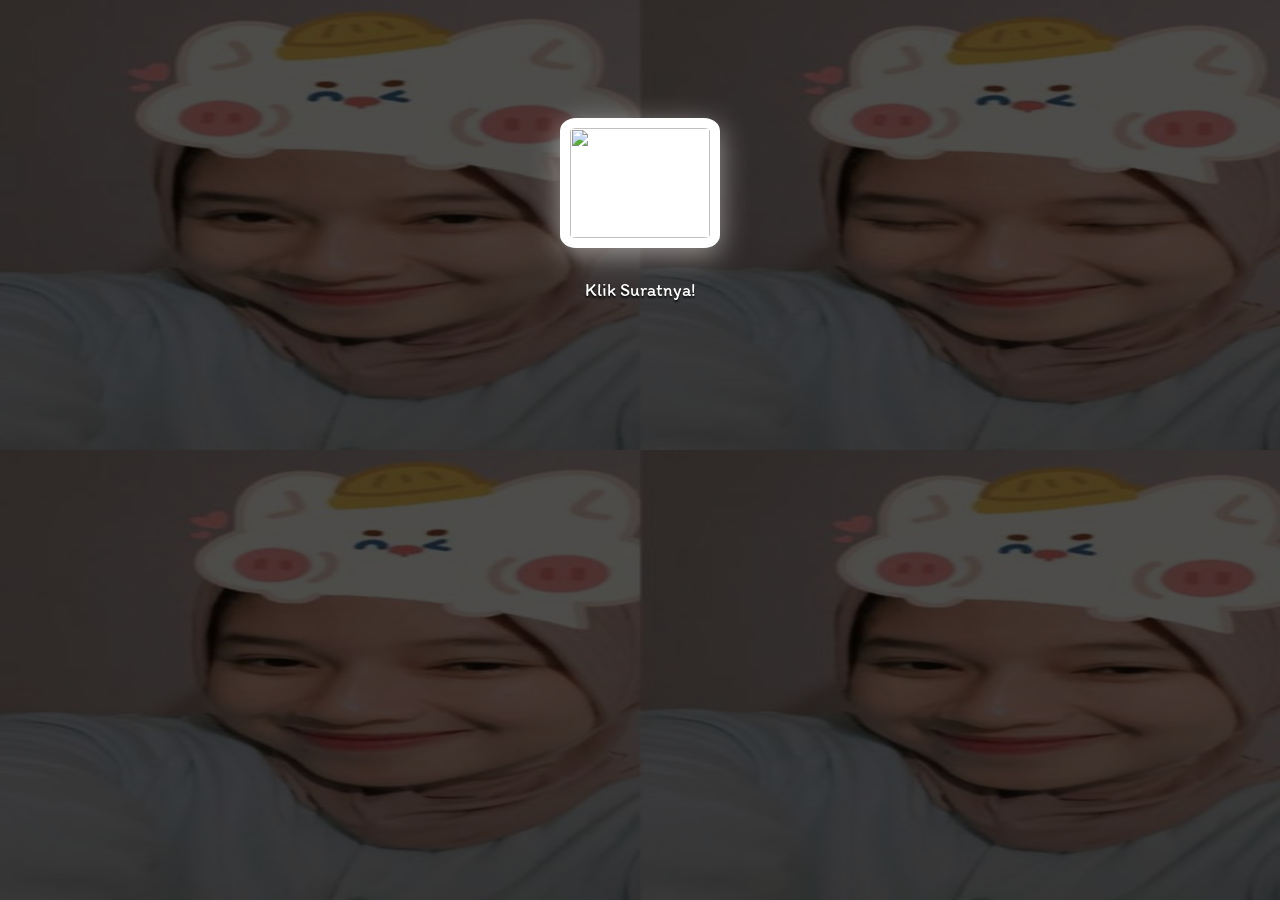
==== index.html @ 422a8e84 "Rename bukabentar.html to index.html Main Menu" ====
<html>
<meta charset='UTF-8' />
<meta content='width=device-width, initial-scale=1, user-scalable=1, minimum-scale=1, maximum-scale=5'
  name='viewport' />
<meta content='IE=edge' http-equiv='X-UA-Compatible' />

<head>
  <title>Buat Isza</title>
  <meta name="description" content="Tapi Kita Akan Putus dalam Waktu">
  <meta name="keywords" content="Kamu Mau Gak Jadi Pacar Aku Tapi Kita Akan Putus dalam Waktu">
  <link rel="icon" type="image/x-icon" href="https://www.palingit.com/favicon.ico">

  <link href="contohbukabentar.css" rel="stylesheet" type="text/css" />
  <script src="contohbukabentar.js"></script>
  <link rel="preconnect" href="https://fonts.googleapis.com">
  <link rel="preconnect" href="https://fonts.gstatic.com" crossorigin>
  <link href="https://fonts.googleapis.com/css2?family=Josefin+Sans:wght@400;700&display=swap" rel="stylesheet">
  <script src="https://unpkg.com/typeit@8.7.0/dist/index.umd.js"></script>
  <script src="https://cdn.jsdelivr.net/npm/sweetalert2@11.0.19/dist/sweetalert2.all.min.js"></script>
</head>
<style>
  :root {
    --warna-bg: rgba(0, 0, 0, .5);
    --warna-teks: #fff;
    --warna-bingkai: #fff;
    --bingkai: 8px;
    --bingkai-kiri: 2px solid var(--warna-bingkai);
    --bingkai-kanan: 2px solid var(--warna-bingkai);
    --gaya-font: 'Josefin Sans', sans-serif;
  }
</style>

<body>

  <!-- Ganti Audio di sini --><audio controls src="https://youtu.be/hQ-wYw4hP84?si=PiWcE5IcCT1ZVevm"
    id="linkmp3"></audio>

  <div id="bodyblur">
    <!-- Wallpaper --><img src="wallpaper.jpg" id="wallpaper" />
  </div>

  <div id='Content'>

    <div id="suratin" onClick="memulai();audio.play();">
      <!-- Tombol Surat --><img src="https://rayyscoding.github.io/envelope.png" />
    </div>
    <p id="ket">Klik Suratnya!</p>

    <div>
      <blockquote id='bq'>
        <div>
          <!-- Stiker untuk Konten -->
          <img src="https://feeldreams.github.io/pandapanah.gif" id="fotoakhir" />
          <img src="https://feeldreams.github.io/peach1.gif" id="fotoakhir2" />
          <img src="https://feeldreams.github.io/weee.gif" id="fotoakhir3" />
          <img src="https://htmlku.com/0/panda/ketawa2.gif" id="fotoakhir4" />
          <img src="https://htmlku.com/0/panda/muah.gif" id="fotoakhir5" />
        </div>

        <!-- Konten Pertanyaan -->
        <p id="kalimat">Kamu Mau Gak<br>Selamanya Jadi Pacarku? 🤭❤️<br><span id="pesanTolak"
            style="opacity:0;font-size: 15px;font-weight: 400;transform:scale(0);transition: all .6s ease;position: absolute;display: flex;justify-content: center;">Harus
            mau dong! 😝</span></p>
        <p id="kalimatb"></p>
        <p id="kalimatc"></p>

        <!-- Konten Jawaban -->
        <p id="kalimat2">Yeaayy! 😆</p>
        <p id="kalimatb2">Mulai sekarang, Kita<br>Bakalan Selamanya 🤭❤️</p>
        <p id="kalimat2b">Eiittss.. 🏃</p>
        <p id="kalimatc2">Tapi aku punya <b>HADIAH BUAT KAMU</b><br>dalam waktu: <b id="ctimer"
            style="font-size:24px">5</b> 🫠</p>

        <!-- Konten Jawaban 2 -->
        <p id="kalimat3">hai pacarku isza😜</p>
        <p id="kalimatb3">Aku sayang banget ma kmu<br>Bersyukur banget aku punya pacar kayak kmu <br>Walaupun kamu agak
          nyebelin bikin aku marah terus<br>Tapi, Aku sayang banget ma kmu 🤣❤️</p>
        <p id="kalimatc3"><b>i love uuuu 😍💗🤍</b></p>
      </blockquote>
    </div>

    <!-- Tombol Multifungsi -->
    <div id="Tombol">
      <a id="By" onClick="multifungsi()">
        <b id="tmbl">Mau</b>
      </a>

      <a id="Bn" onClick="ditolak()">Gamau</a><a id="Bn2" onClick="ditolak2()"></a>
    </div>

  </div>

  <!-- Jangan Edit Bagian Ini -->
  <script>
    ftom = 0;
    jikapr = 1;
    ftganti = 0;
    flag = 1;
    flagg = 1;
    fungsi = 0;
    Bn2.innerHTML = Bn.innerHTML;
    kalimat2b.style = "display:none";

    function showDiv() {
      pesanwhatsapp = "Aku mau kok jadi pacarmu ><";
      Bn2.style.display = "none";
      Content.style = "opacity:1;margin-top:10vh;";
      ket.style = "margin-top:30px";
    }

    function memulai() {
      suratin.style = "transition:all .7s ease;transform:scale(10);opacity:0";
      ket.style = "display:none";
      setTimeout(mulaikonten, 500)
    }

    function mulaikonten() {
      otomatis();
      suratin.style = "display:none";
      Content.style = "opacity:1;margin-top:10vh";
      bodyblur.style = "opacity:.6;";
      wallpaper.style = "transform: scale(1.5);opacity:1;";
      fotoakhir.style = "display:inline-flex;";
      setTimeout(ftmuncul, 200);
      bq.style =
        "position:relative;opacity:1;visibility:visible;transform: scale(1);border-radius:var(--bingkai);margin-top:0";
      fungsi = 1;
      setTimeout(tombol, 500);
    }

    function tunjukkan() {}

    function hilangkan() {}

    function ftmuncul() {
      if (ftganti == 0) {
        fotoakhir.style = "display:inline-flex;opacity:1;transform:scale(1)";
      }
      if (ftganti == 1) {
        fotoakhir.src = fotoakhir2.src;
        fotoakhir.style = "display:inline-flex;opacity:1;transition:all .7s ease;transform:scale(1);";
      }
      if (ftganti == 2) {
        fotoakhir.src = fotoakhir3.src;
        fotoakhir.style = "display:inline-flex;opacity:1;transition:all .7s ease;transform:scale(1);";
      }
      if (ftganti == 3) {
        fotoakhir.src = fotoakhir4.src;
        fotoakhir.style = "display:inline-flex;opacity:1;transition:all .7s ease;transform:scale(1);";
      }
      if (ftganti == 4) {
        fotoakhir.src = fotoakhir5.src;
        fotoakhir.style = "display:inline-flex;opacity:1;transition:all .7s ease;transform:scale(1);";
      }
    }

    function fthilang() {
      fotoakhir.style = "display:inline-flex;opacity:1;transition:all .7s ease;transform:scale(.1)";
    }

    function jjfoto() {
      fotoakhir.style.animation = "rto .8s infinite alternate";
    }

    function tombol() {
      Tombol.style = "opacity:1;transform: scale(1);";
      Bn.style = "margin:12px 0 12px 12px";
      ftom = 1;
    }

    function multifungsi() {
      if (ftom == 1) {
        diterima();
      }
      if (ftom == 5) {
        menuju();
      }
    }
    async function menuju() {
      // Ganti '1234567890' dengan nomor WhatsApp Anda
      const nomorWhatsApp = '+62 877-7665-8958';
      const pesanwhatsapp = encodeURIComponent('I love you too');

      await Swal.fire('OK!', 'Kirim pesan ke WhatsApp saya, ya!', 'success');
      window.location = `https://api.whatsapp.com/send?phone=${nomorWhatsApp}&text=${pesanwhatsapp}`;
      Tombol.style = "margin-top:15px;opacity:1;transform: scale(1);";
    }

    setTimeout(showDiv, 100);

    const swalst = Swal.mixin({
      timer: 2777,
      allowOutsideClick: false,
      showConfirmButton: false,
      timerProgressBar: true,
      imageHeight: 100,
    });
    audio = new Audio('' + linkmp3.innerHTML);
    const swals = Swal.mixin({
      allowOutsideClick: false,
      cancelButtonColor: '#FF0040',
      imageWidth: 100,
      imageHeight: 100,
    });
    const style = document.createElement('style');
    var today = new Date();
    var dd = String(today.getDate()).padStart(2, '0');
    var mm = String(today.getMonth() + 1).padStart(2, '0');
    var yyyy = today.getFullYear();
    const monthNames = ["Januari", "Februari", "Maret", "April", "Mei", "Juni", "Juli", "Agustus", "September",
      "Oktober", "November", "Desember"
    ];
    today = dd + ' ' + monthNames[today.getMonth()] + ' ' + yyyy;
    const body = document.querySelector("body");
  </script>
  <!--
<script src="https://test.feeldream.repl.co/tambahan.js"></script>-->
  <!-- Sampai Sini -->
</body>

</html>
---- contohbukabentar.css ----
@import url('https://fonts.googleapis.com/css2?family=Inter&family=Itim&display=swap');

@keyframes fanim {
  0% {
    background-position: 0% 0%;
  }

  25% {
    background-position: 100% 100%;
  }

  50% {
    background-position: 0% 100%;
  }

  75% {
    background-position: 50% 50%;
  }

  100% {
    background-position: 0% 0%;
  }
}

body {
  background-color: #000000;
  font-family: "Itim", cursive;
  padding: 20px 25px;
  -webkit-user-select: none;
  -ms-user-select: none;
  user-select: none;
}

a {
  text-decoration: none;
}

body::before {
  content: "\00A9  Rayys | PalingIT";
  color: white;
  opacity: 0;
  font-size: 10px;
  position: fixed;
  bottom: 25px;
  right: 25px;
  z-index: 2
}

#bodyblur {
  opacity: .3;
  animation: jjwp 7s infinite alternate;
  position: fixed;
  top: 0;
  left: 0;
  right: 0;
  bottom: 0;
  background: rgba(0, 0, 0, .3);
  z-index: -1;
  transition: all 1s ease;
}

#wallpaper {
  width: 100%;
  height: 100%;
  transition: all 2s ease;
}

#beneranblur {
  position: fixed;
  top: 0;
  left: 0;
  right: 0;
  bottom: 0;
  background: rgba(0, 0, 0, .3);
  -webkit-backdrop-filter: blur(3px);
  backdrop-filter: blur(3px);
  transition: all 3s ease;
}

@keyframes jj {
  0% {
    transform: scale(1);
  }

  50% {
    transform: scale(.95);
  }

  100% {
    transform: scale(1);
  }
}

@keyframes jjwp {
  0% {
    transform: scale(1);
  }

  50% {
    transform: scale(1.1);
  }

  100% {
    transform: scale(1);
  }
}

@keyframes rts {
  from {
    transform: scale(.1);
  }

  to {
    transform: scale(1);
  }
}

@keyframes rto {
  from {
    transform: scale(1);
  }

  to {
    transform: scale(1.1);
  }
}

@keyframes aniopa {
  0% {
    transform: scale(1);
  }

  50% {
    transform: scale(.75);
  }

  100% {
    transform: scale(1);
  }
}

@keyframes rtf {
  from {
    transform: rotate(0deg);
  }

  to {
    transform: rotate(360deg);
  }
}

@keyframes rt {
  from {
    transform: scale(.9);
    /* transform: rotate(-5deg); */
  }

  to {
    transform: scale(1);
    /* transform: rotate(5deg); */
  }
}

@keyframes kont {
  0% {
    left: -1px;
    top: -3px;
  }

  50% {
    left: 1px;
    top: 3px;
  }

  100% {
    left: -1px;
    top: -3px;
  }
}

blockquote {
  opacity: 0;
  visibility: hidden;
  transform: scale(.1);
  transition: all 1s ease;
  position: absolute;
  margin-top: 120px;
  margin-left: 0;
  margin-right: 0;
}

blockquote {
  width: 400px;
  background: var(--warna-bg);
  border: 1px solid var(--warna-bingkai);
  box-shadow: rgba(255, 255, 255, 0.15) 0px 7px 29px 0px;
  border-radius: 20%;
  color: var(--warna-teks);
  text-shadow: 0px 2px 2px rgba(0, 0, 0, .8);
  text-align: center;
  line-height: 1.3em;
  padding: 0 25px 0 25px;
}

blockquote img {
  display: none;
  box-shadow: rgba(255, 255, 255, 0.2) 0px 7px 29px 0px;
  background: rgba(255, 255, 255, .8);
  border-radius: 50%;
  padding: 10px;
  width: 90px;
  height: 90px;
  margin: 20px 0 0 0;
}

#fotoakhir {
  opacity: .1;
  margin-bottom: 15px;
  transition: all 1.2s ease;
  transform: scale(.1);
}

p {
  font-size: 18px;
  font-weight: 400;
  line-height: 1.4em;
  /*text-shadow: 0px 2px 2px rgba(0, 0, 0, .8);*/
  transition: all .8s ease;
}

#kalimat {
  
  margin-left: 20px;
  margin-right: 20px;
  font-size: 19px;
  font-weight: 700;
  transform: scale(.1);
}

#kalimatb {
  font-weight: 400;
  font-size: 18px;
}

#kalimatc {
  font-size: 17px
}

#kalimatd {
  font-size: 22px;
  font-weight: 700;
}

#Tombol {
  position: relative;
  opacity: 0;
  margin: 0;
  display: flex;
  align-items: left;
  list-style: none;
  transform: scale(.1);
  transition: all 1s ease;
}

#Tombol a {
  text-align: center;
  width: 80px;
  cursor: pointer;
  display: block;
  align-items: center;
  margin: 0;
  margin: 12px 0 12px 0;
  transition: all .2s ease;
  padding: 10px;
  outline: 0;
  border: 1px solid var(--warna-bingkai);
  border-radius: 8px;
  line-height: 15px;
  background: var(--warna-bg);
  color: var(--warna-teks);
  font-size: 15px;
  font-weight: 700;
  white-space: nowrap;
  overflow: hidden;
  box-shadow: rgba(255, 255, 255, 0.15) 0px 7px 29px 0px;
  z-index: 1
}

#Tombol a:hover {
  transform: scale(.90);
}


#buttonv2 {
  position: absolute;
  font-size: 15px;
  color: white;
  background: var(--warna-bg);
  padding: 10px;
  border-radius: 8px;
  line-height: 10px;
  text-shadow: 0px 2px 2px rgba(0, 0, 0, .8);
  opacity: 0
}

#Bn2 {
  position: absolute;
  opacity: 0;
  width: 0
}

#Content {
  animation-name: none;
  animation-duration: 3s;
  animation-iteration-count: infinite;
  position: relative;
  opacity: 0;
  margin-top: 50px;
  width: 100%;
  height: 180px;
  transition: all .8s ease;
}

#Content>* {
  display: flex;
  align-items: center;
  text-align: center;
  justify-content: center;
  margin-top: 1px;
}

#fotolove img {
  transition: all .5s ease;
  width: 75px;
  height: 75px;
  padding: 0;
  background: none
}

#suratin img {
  display: inline-flex;
  box-shadow: rgba(255, 255, 255, 0.5) 0px 7px 29px 0px;
  background: rgba(255, 255, 255, 1);
  border-radius: 10%;
  padding: 10px;
  width: 140px;
  height: 110px;
  transition: all .3s ease;
}

#ket {
  text-shadow: 0px 2px 2px rgba(0, 0, 0, .8);
  color: white
}

#suratin img:hover {
  transform: scale(.9);
}

.swal2-modal>* {
  font-size: 17px;
}

.swal2-title {
  line-height: 1.3em;
  font-size: 17px;
  text-align: center;
  padding: 15px 50px 0 50px;
}

.swal2-container.swal2-backdrop-show {
  background: rgba(0, 0, 0, .5);
}

.swal2-timer-progress-bar-container>* {
  opacity: .7;
  background: #00B6FF;
  margin: 0 2px
}

.swal2-modal {
  box-shadow: rgba(100, 100, 111, 0.5) 0px 7px 29px 0px;
  max-width: 320px;
  background: rgba(250, 250, 250, 1);
  border-radius: 8px;
  top: -80px;
}

.fa-heart {
  opacity: .3;
  color: white;
  font-size: 27px;
  position: absolute;
  animation: heartMove linear 1;
  top: -10vh;
  z-index: 0;
}

@keyframes heartMove {
  0% {
    transform: translateY(-10vh);
  }

  100% {
    transform: translateY(100vh);
  }
}

#pesanstiker>*,
#pesanAwal,
#tgeser,
#tklik,
#tiya,
#linkmp3,
#fotoakhir2,
#pesanditolak>*,
#kalimat2,
#kalimatb2,
#kalimatc2,
#kalimat3,
#kalimatb3,
#kalimatc3 {
  display: none
}

.sticky-ad {
  display: -webkit-box;
  display: -ms-flexbox;
  display: flex;
  -webkit-box-orient: vertical;
  -webkit-box-direction: normal;
  -ms-flex-direction: column;
  flex-direction: column;
  -webkit-box-align: center;
  -ms-flex-align: center;
  align-items: center;
  -webkit-box-pack: center;
  -ms-flex-pack: center;
  justify-content: center;
  overflow: visible;
  position: fixed;
  text-align: center;
  bottom: -130px;
  left: 0;
  width: 100%;
  z-index: 999;
  max-height: 120px;
  background-image: none;
  background-color: rgba(0, 0, 0, .5);
  box-shadow: 0 0 5px 0 rgba(0, 0, 0, 0.2);
  margin-bottom: 0;
  padding-top: 4px;
  transition: all 0.8s ease-in-out;
}

.sticky-ad-close-button {
  position: absolute;
  width: 28px;
  height: 28px;
  top: -28px;
  right: 0;
  background-image: url("data:image/svg+xml;charset=utf8,%3csvg width='13' height='13' viewBox='341 8 13 13' xmlns='http://www.w3.org/2000/svg' xmlns:xlink='http://www.w3.org/1999/xlink'%3e%3cg%3e%3cpath style='fill:%23FFFFFF' d='M354 9.31L352.69 8l-5.19 5.19L342.31 8 341 9.31l5.19 5.19-5.19 5.19 1.31 1.31 5.19-5.19 5.19 5.19 1.31-1.31-5.19-5.19z'%3e%3c/path%3e%3c/g%3e%3c/svg%3e");
  background-size: 13px 13px;
  background-position: 9px;
  background-color: rgba(0, 0, 0, .5);
  background-repeat: no-repeat;
  box-shadow: 0 -1px 1px 0 rgba(0, 0, 0, 0.2);
  border: none;
  border-radius: 12px 0 0 0;
  cursor: pointer;
}

.sticky-ad-close-button:before {
  position: absolute;
  content: "";
  top: -20px;
  right: 0;
  left: -20px;
  bottom: 0;
}

/* * {
            -moz-box-sizing: border-box;
            -webkit-box-sizing: border-box;
            box-sizing: border-box;
        }*/
:active,
:focus {
  outline: 0;
}

.adB {
  min-height: 45px;
  display: flex;
  align-items: center;
  justify-content: center;
  font-size: 15px;
  font-weight: 700;
  color: white;
}

.adB::before {
  content: attr(data-text)
}

a {
  text-decoration: none;
}

.adB a {
  color: white
}

svg {
  vertical-align: middle;
  width: 22px;
  height: 22px;
  fill: #fff
}

.heart-icon {
  z-index: 100;
  width: 30px;
  height: 30px;
  position: fixed;
  animation: heartMove linear 1;
  top: -10vh;
}

@keyframes heartMove {
  0% {
    transform: translateY(-10vh);
  }

  100% {
    transform: translateY(100vh);
  }
}

svg.line {
  fill: none;
  stroke: #fff;
  stroke-width: 2;
  animation: moving .7s linear infinite alternate;
}

.spin {
  animation: spin 3s linear infinite alternate;
}

@keyframes spin {
  from {
    transform: rotate(20deg);
  }

  to {
    transform: rotate(-20deg);
  }
}
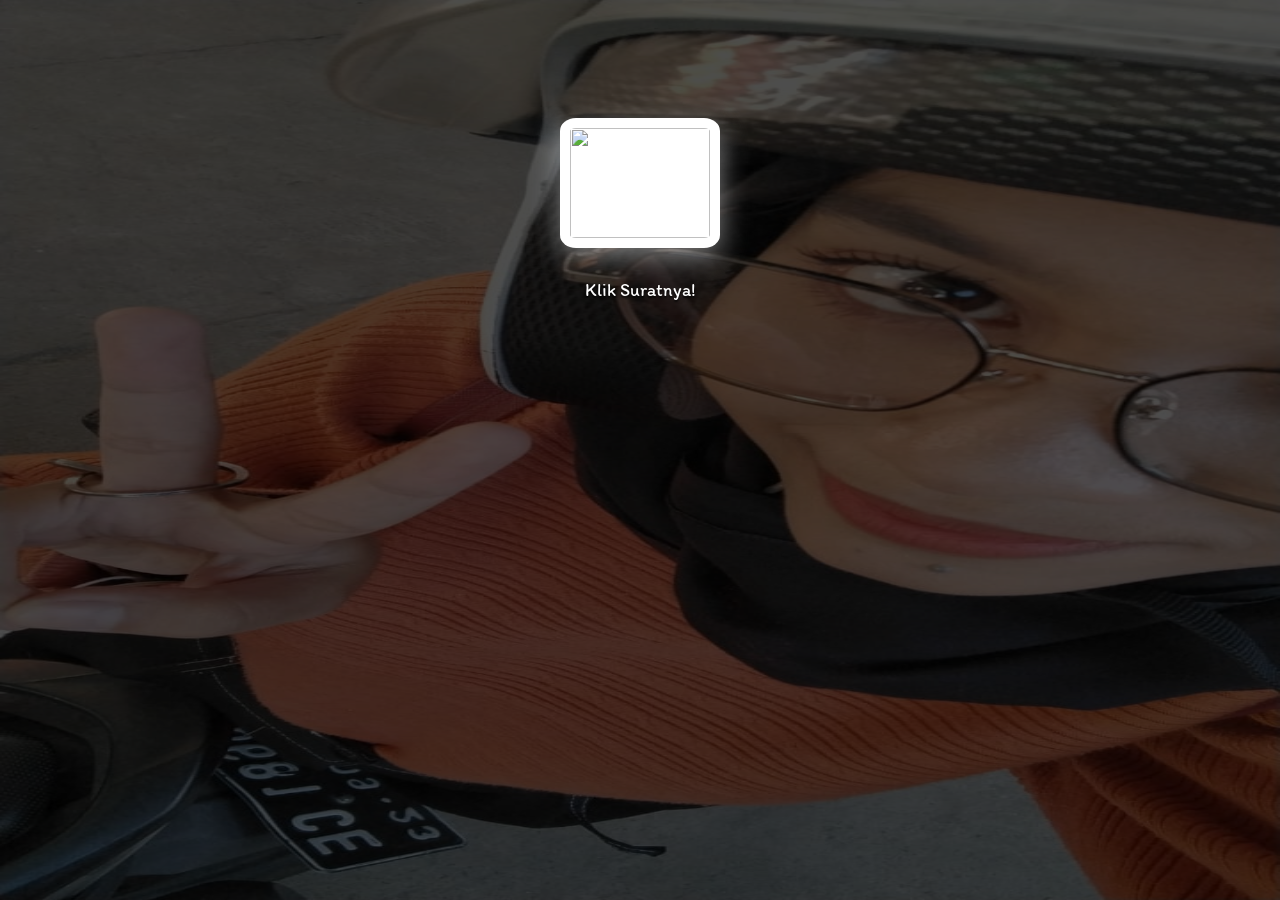
==== commit 8731cf3b: "Update index.html" ====
--- a/index.html
+++ b/index.html
@@ -5,13 +5,13 @@
 <meta content='IE=edge' http-equiv='X-UA-Compatible' />
 
 <head>
-  <title>Buat Isza</title>
+  <title>Buat Wiik</title>
   <meta name="description" content="Tapi Kita Akan Putus dalam Waktu">
   <meta name="keywords" content="Kamu Mau Gak Jadi Pacar Aku Tapi Kita Akan Putus dalam Waktu">
   <link rel="icon" type="image/x-icon" href="https://www.palingit.com/favicon.ico">
 
-  <link href="contohbukabentar.css" rel="stylesheet" type="text/css" />
-  <script src="contohbukabentar.js"></script>
+  <link href="style.css" rel="stylesheet" type="text/css" />
+  <script src="script.js"></script>
   <link rel="preconnect" href="https://fonts.googleapis.com">
   <link rel="preconnect" href="https://fonts.gstatic.com" crossorigin>
   <link href="https://fonts.googleapis.com/css2?family=Josefin+Sans:wght@400;700&display=swap" rel="stylesheet">
@@ -72,7 +72,7 @@
             style="font-size:24px">5</b> 🫠</p>
 
         <!-- Konten Jawaban 2 -->
-        <p id="kalimat3">hai pacarku isza😜</p>
+        <p id="kalimat3">hai pacarku Dwii😜</p>
         <p id="kalimatb3">Aku sayang banget ma kmu<br>Bersyukur banget aku punya pacar kayak kmu <br>Walaupun kamu agak
           nyebelin bikin aku marah terus<br>Tapi, Aku sayang banget ma kmu 🤣❤️</p>
         <p id="kalimatc3"><b>i love uuuu 😍💗🤍</b></p>
--- a/style.css
+++ b/style.css
@@ -0,0 +1,559 @@
+@import url('https://fonts.googleapis.com/css2?family=Inter&family=Itim&display=swap');
+
+@keyframes fanim {
+  0% {
+    background-position: 0% 0%;
+  }
+
+  25% {
+    background-position: 100% 100%;
+  }
+
+  50% {
+    background-position: 0% 100%;
+  }
+
+  75% {
+    background-position: 50% 50%;
+  }
+
+  100% {
+    background-position: 0% 0%;
+  }
+}
+
+body {
+  background-color: #000000;
+  font-family: "Itim", cursive;
+  padding: 20px 25px;
+  -webkit-user-select: none;
+  -ms-user-select: none;
+  user-select: none;
+}
+
+a {
+  text-decoration: none;
+}
+
+body::before {
+  content: "\00A9  Rayys | PalingIT";
+  color: white;
+  opacity: 0;
+  font-size: 10px;
+  position: fixed;
+  bottom: 25px;
+  right: 25px;
+  z-index: 2
+}
+
+#bodyblur {
+  opacity: .3;
+  animation: jjwp 7s infinite alternate;
+  position: fixed;
+  top: 0;
+  left: 0;
+  right: 0;
+  bottom: 0;
+  background: rgba(0, 0, 0, .3);
+  z-index: -1;
+  transition: all 1s ease;
+}
+
+#wallpaper {
+  width: 100%;
+  height: 100%;
+  transition: all 2s ease;
+}
+
+#beneranblur {
+  position: fixed;
+  top: 0;
+  left: 0;
+  right: 0;
+  bottom: 0;
+  background: rgba(0, 0, 0, .3);
+  -webkit-backdrop-filter: blur(3px);
+  backdrop-filter: blur(3px);
+  transition: all 3s ease;
+}
+
+@keyframes jj {
+  0% {
+    transform: scale(1);
+  }
+
+  50% {
+    transform: scale(.95);
+  }
+
+  100% {
+    transform: scale(1);
+  }
+}
+
+@keyframes jjwp {
+  0% {
+    transform: scale(1);
+  }
+
+  50% {
+    transform: scale(1.1);
+  }
+
+  100% {
+    transform: scale(1);
+  }
+}
+
+@keyframes rts {
+  from {
+    transform: scale(.1);
+  }
+
+  to {
+    transform: scale(1);
+  }
+}
+
+@keyframes rto {
+  from {
+    transform: scale(1);
+  }
+
+  to {
+    transform: scale(1.1);
+  }
+}
+
+@keyframes aniopa {
+  0% {
+    transform: scale(1);
+  }
+
+  50% {
+    transform: scale(.75);
+  }
+
+  100% {
+    transform: scale(1);
+  }
+}
+
+@keyframes rtf {
+  from {
+    transform: rotate(0deg);
+  }
+
+  to {
+    transform: rotate(360deg);
+  }
+}
+
+@keyframes rt {
+  from {
+    transform: scale(.9);
+    /* transform: rotate(-5deg); */
+  }
+
+  to {
+    transform: scale(1);
+    /* transform: rotate(5deg); */
+  }
+}
+
+@keyframes kont {
+  0% {
+    left: -1px;
+    top: -3px;
+  }
+
+  50% {
+    left: 1px;
+    top: 3px;
+  }
+
+  100% {
+    left: -1px;
+    top: -3px;
+  }
+}
+
+blockquote {
+  opacity: 0;
+  visibility: hidden;
+  transform: scale(.1);
+  transition: all 1s ease;
+  position: absolute;
+  margin-top: 120px;
+  margin-left: 0;
+  margin-right: 0;
+}
+
+blockquote {
+  width: 400px;
+  background: var(--warna-bg);
+  border: 1px solid var(--warna-bingkai);
+  box-shadow: rgba(255, 255, 255, 0.15) 0px 7px 29px 0px;
+  border-radius: 20%;
+  color: var(--warna-teks);
+  text-shadow: 0px 2px 2px rgba(0, 0, 0, .8);
+  text-align: center;
+  line-height: 1.3em;
+  padding: 0 25px 0 25px;
+}
+
+blockquote img {
+  display: none;
+  box-shadow: rgba(255, 255, 255, 0.2) 0px 7px 29px 0px;
+  background: rgba(255, 255, 255, .8);
+  border-radius: 50%;
+  padding: 10px;
+  width: 90px;
+  height: 90px;
+  margin: 20px 0 0 0;
+}
+
+#fotoakhir {
+  opacity: .1;
+  margin-bottom: 15px;
+  transition: all 1.2s ease;
+  transform: scale(.1);
+}
+
+p {
+  font-size: 18px;
+  font-weight: 400;
+  line-height: 1.4em;
+  /*text-shadow: 0px 2px 2px rgba(0, 0, 0, .8);*/
+  transition: all .8s ease;
+}
+
+#kalimat {
+  
+  margin-left: 20px;
+  margin-right: 20px;
+  font-size: 19px;
+  font-weight: 700;
+  transform: scale(.1);
+}
+
+#kalimatb {
+  font-weight: 400;
+  font-size: 18px;
+}
+
+#kalimatc {
+  font-size: 17px
+}
+
+#kalimatd {
+  font-size: 22px;
+  font-weight: 700;
+}
+
+#Tombol {
+  position: relative;
+  opacity: 0;
+  margin: 0;
+  display: flex;
+  align-items: left;
+  list-style: none;
+  transform: scale(.1);
+  transition: all 1s ease;
+}
+
+#Tombol a {
+  text-align: center;
+  width: 80px;
+  cursor: pointer;
+  display: block;
+  align-items: center;
+  margin: 0;
+  margin: 12px 0 12px 0;
+  transition: all .2s ease;
+  padding: 10px;
+  outline: 0;
+  border: 1px solid var(--warna-bingkai);
+  border-radius: 8px;
+  line-height: 15px;
+  background: var(--warna-bg);
+  color: var(--warna-teks);
+  font-size: 15px;
+  font-weight: 700;
+  white-space: nowrap;
+  overflow: hidden;
+  box-shadow: rgba(255, 255, 255, 0.15) 0px 7px 29px 0px;
+  z-index: 1
+}
+
+#Tombol a:hover {
+  transform: scale(.90);
+}
+
+
+#buttonv2 {
+  position: absolute;
+  font-size: 15px;
+  color: white;
+  background: var(--warna-bg);
+  padding: 10px;
+  border-radius: 8px;
+  line-height: 10px;
+  text-shadow: 0px 2px 2px rgba(0, 0, 0, .8);
+  opacity: 0
+}
+
+#Bn2 {
+  position: absolute;
+  opacity: 0;
+  width: 0
+}
+
+#Content {
+  animation-name: none;
+  animation-duration: 3s;
+  animation-iteration-count: infinite;
+  position: relative;
+  opacity: 0;
+  margin-top: 50px;
+  width: 100%;
+  height: 180px;
+  transition: all .8s ease;
+}
+
+#Content>* {
+  display: flex;
+  align-items: center;
+  text-align: center;
+  justify-content: center;
+  margin-top: 1px;
+}
+
+#fotolove img {
+  transition: all .5s ease;
+  width: 75px;
+  height: 75px;
+  padding: 0;
+  background: none
+}
+
+#suratin img {
+  display: inline-flex;
+  box-shadow: rgba(255, 255, 255, 0.5) 0px 7px 29px 0px;
+  background: rgba(255, 255, 255, 1);
+  border-radius: 10%;
+  padding: 10px;
+  width: 140px;
+  height: 110px;
+  transition: all .3s ease;
+}
+
+#ket {
+  text-shadow: 0px 2px 2px rgba(0, 0, 0, .8);
+  color: white
+}
+
+#suratin img:hover {
+  transform: scale(.9);
+}
+
+.swal2-modal>* {
+  font-size: 17px;
+}
+
+.swal2-title {
+  line-height: 1.3em;
+  font-size: 17px;
+  text-align: center;
+  padding: 15px 50px 0 50px;
+}
+
+.swal2-container.swal2-backdrop-show {
+  background: rgba(0, 0, 0, .5);
+}
+
+.swal2-timer-progress-bar-container>* {
+  opacity: .7;
+  background: #00B6FF;
+  margin: 0 2px
+}
+
+.swal2-modal {
+  box-shadow: rgba(100, 100, 111, 0.5) 0px 7px 29px 0px;
+  max-width: 320px;
+  background: rgba(250, 250, 250, 1);
+  border-radius: 8px;
+  top: -80px;
+}
+
+.fa-heart {
+  opacity: .3;
+  color: white;
+  font-size: 27px;
+  position: absolute;
+  animation: heartMove linear 1;
+  top: -10vh;
+  z-index: 0;
+}
+
+@keyframes heartMove {
+  0% {
+    transform: translateY(-10vh);
+  }
+
+  100% {
+    transform: translateY(100vh);
+  }
+}
+
+#pesanstiker>*,
+#pesanAwal,
+#tgeser,
+#tklik,
+#tiya,
+#linkmp3,
+#fotoakhir2,
+#pesanditolak>*,
+#kalimat2,
+#kalimatb2,
+#kalimatc2,
+#kalimat3,
+#kalimatb3,
+#kalimatc3 {
+  display: none
+}
+
+.sticky-ad {
+  display: -webkit-box;
+  display: -ms-flexbox;
+  display: flex;
+  -webkit-box-orient: vertical;
+  -webkit-box-direction: normal;
+  -ms-flex-direction: column;
+  flex-direction: column;
+  -webkit-box-align: center;
+  -ms-flex-align: center;
+  align-items: center;
+  -webkit-box-pack: center;
+  -ms-flex-pack: center;
+  justify-content: center;
+  overflow: visible;
+  position: fixed;
+  text-align: center;
+  bottom: -130px;
+  left: 0;
+  width: 100%;
+  z-index: 999;
+  max-height: 120px;
+  background-image: none;
+  background-color: rgba(0, 0, 0, .5);
+  box-shadow: 0 0 5px 0 rgba(0, 0, 0, 0.2);
+  margin-bottom: 0;
+  padding-top: 4px;
+  transition: all 0.8s ease-in-out;
+}
+
+.sticky-ad-close-button {
+  position: absolute;
+  width: 28px;
+  height: 28px;
+  top: -28px;
+  right: 0;
+  background-image: url("data:image/svg+xml;charset=utf8,%3csvg width='13' height='13' viewBox='341 8 13 13' xmlns='http://www.w3.org/2000/svg' xmlns:xlink='http://www.w3.org/1999/xlink'%3e%3cg%3e%3cpath style='fill:%23FFFFFF' d='M354 9.31L352.69 8l-5.19 5.19L342.31 8 341 9.31l5.19 5.19-5.19 5.19 1.31 1.31 5.19-5.19 5.19 5.19 1.31-1.31-5.19-5.19z'%3e%3c/path%3e%3c/g%3e%3c/svg%3e");
+  background-size: 13px 13px;
+  background-position: 9px;
+  background-color: rgba(0, 0, 0, .5);
+  background-repeat: no-repeat;
+  box-shadow: 0 -1px 1px 0 rgba(0, 0, 0, 0.2);
+  border: none;
+  border-radius: 12px 0 0 0;
+  cursor: pointer;
+}
+
+.sticky-ad-close-button:before {
+  position: absolute;
+  content: "";
+  top: -20px;
+  right: 0;
+  left: -20px;
+  bottom: 0;
+}
+
+/* * {
+            -moz-box-sizing: border-box;
+            -webkit-box-sizing: border-box;
+            box-sizing: border-box;
+        }*/
+:active,
+:focus {
+  outline: 0;
+}
+
+.adB {
+  min-height: 45px;
+  display: flex;
+  align-items: center;
+  justify-content: center;
+  font-size: 15px;
+  font-weight: 700;
+  color: white;
+}
+
+.adB::before {
+  content: attr(data-text)
+}
+
+a {
+  text-decoration: none;
+}
+
+.adB a {
+  color: white
+}
+
+svg {
+  vertical-align: middle;
+  width: 22px;
+  height: 22px;
+  fill: #fff
+}
+
+.heart-icon {
+  z-index: 100;
+  width: 30px;
+  height: 30px;
+  position: fixed;
+  animation: heartMove linear 1;
+  top: -10vh;
+}
+
+@keyframes heartMove {
+  0% {
+    transform: translateY(-10vh);
+  }
+
+  100% {
+    transform: translateY(100vh);
+  }
+}
+
+svg.line {
+  fill: none;
+  stroke: #fff;
+  stroke-width: 2;
+  animation: moving .7s linear infinite alternate;
+}
+
+.spin {
+  animation: spin 3s linear infinite alternate;
+}
+
+@keyframes spin {
+  from {
+    transform: rotate(20deg);
+  }
+
+  to {
+    transform: rotate(-20deg);
+  }
+}
